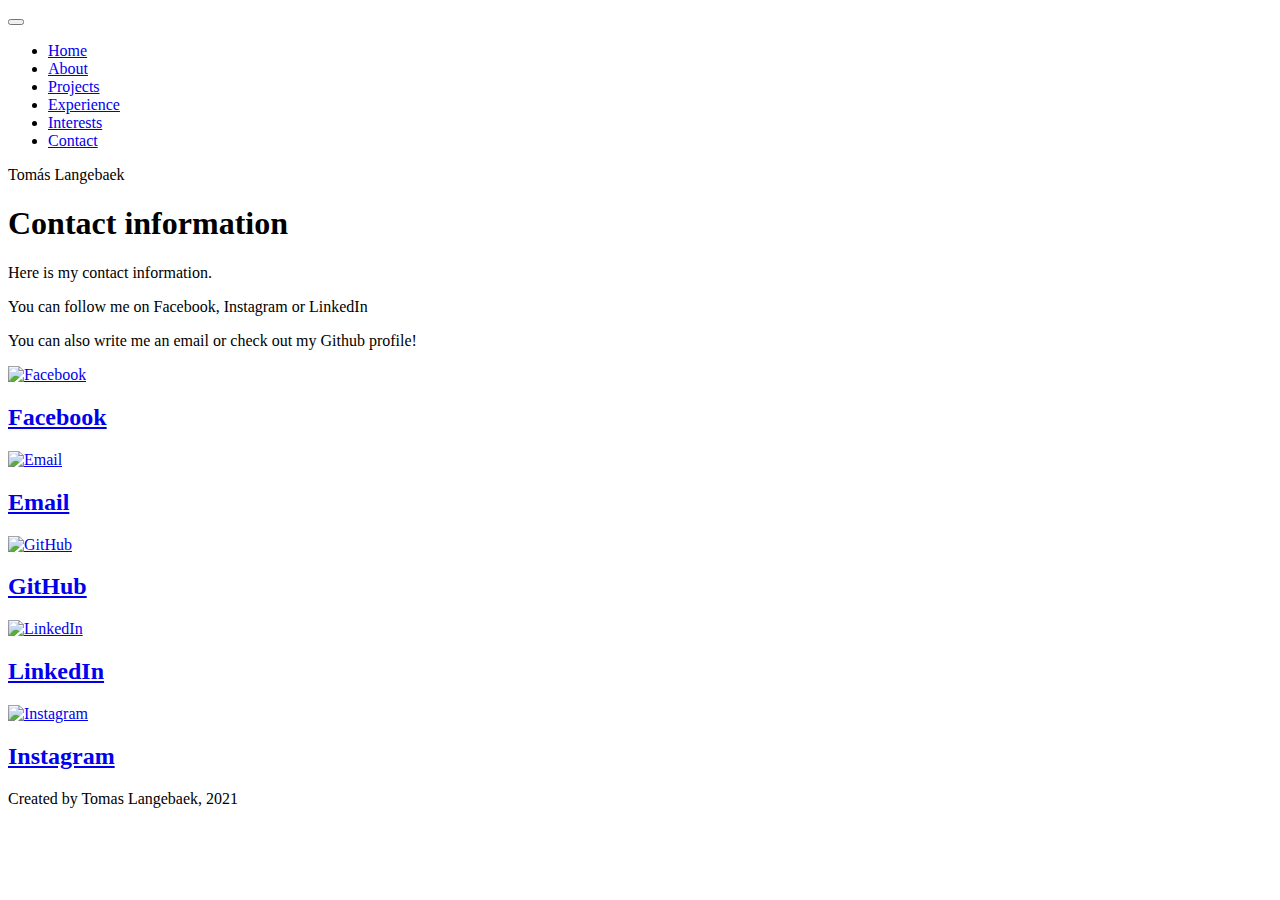
==== contact.html @ b406a7a7 "more fixes in urls" ====
<!doctype html>
<html lang="en">
  <head>
    <meta charset="utf-8" />
    <meta name="viewport" content="width=device-width, initial-scale=1">
    <link href="https://cdn.jsdelivr.net/npm/bootstrap@5.0.0-beta1/dist/css/bootstrap.min.css" rel="stylesheet" integrity="sha384-giJF6kkoqNQ00vy+HMDP7azOuL0xtbfIcaT9wjKHr8RbDVddVHyTfAAsrekwKmP1" crossorigin="anonymous">
    <link rel="stylesheet" href="style.css" />
    <title>Personal Webpage Project</title>
  </head>
  <body>
    <header>
        <nav class="navbar navbar-expand-lg navbar-light bg-light navbar-fixed-top">
            <div class="container-fluid">
                    <button class="navbar-toggler" type="button" data-bs-toggle="collapse" data-bs-target="#navbarNav" aria-controls="navbarNav" aria-expanded="false" aria-label="Toggle navigation">
                        <span class="navbar-toggler-icon"></span>
                    </button>
                    <div class="collapse navbar-collapse" id="navbarNav">
                        <ul class="navbar-nav ml-auto mx-auto">
                            <li class="nav-item">
                                <a class="nav-link active" aria-current="page" href="../index.html">Home</a>
                            </li>
                            <li class="nav-item">
                                <a class="nav-link" href="../about.html">About</a>
                            </li>
                            <li class="nav-item">
                                <a class="nav-link" href="../projects.html">Projects</a>
                            </li>
                            <li class="nav-item">
                                <a class="nav-link" href="../experience.html">Experience</a>
                            </li>
                            <li class="nav-item">
                                <a class="nav-link" href="../interests.html">Interests</a>
                            </li>
                            <li class="nav-item">
                                <a class="nav-link" href="../contact.html">Contact</a>
                            </li>
                        </ul>
                        <span class="navbar-text">
                            Tomás Langebaek
                        </span>
                    </div>
            </div>
        </nav>
        <div class="jumbotron jumbotron-fluid">
            <div class="container">
            <h1 class="display">Contact information</h1>
            <h2></h2>
            </div>
        </div>
         <main>
        <p>Here is my contact information.</p>
        <p>You can follow me on Facebook, Instagram or LinkedIn</p>
        <p>You can also write me an email or check out my Github profile!</p>
        <div class="container">
            <a href="https://www.facebook.com/tomas.langebaek/">
            <div class="item container homeicons">
                <img src="../images/social_media/facebook.png" title="Facebook" alt="Facebook" >
                <h2>Facebook</h2>
            </div>
            </a>
            <a href="mailto: tomaslangebaek@gmail.com">
            <div class="item container homeicons">
                <img src="../images/social_media/email.png" title="Email" alt="Email">
                <h2>Email</h2>
            </div>
            </a>
            <a href="https://github.com/TomasLangebaek">
            <div class="item container homeicons">
                 <img src="../images/social_media/github.png" title="GitHub" alt="GitHub">
                 <h2>GitHub</h2>
            </div>
            </a>
            <a href="https://www.linkedin.com/in/tom%C3%A1s-langeb%C3%A6k-carrizosa-0459b718b/">
            <div class="item container homeicons">
                 <img src="../images/social_media/linkedin.png" title="LinkedIn" alt="LinkedIn">
                 <h2>LinkedIn</h2>
            </div>
            </a>
            <a href="https://www.instagram.com/tom.langebaek/">
            <div class="item container homeicons">
                <img src="../images/social_media/instagram.png" title="Instagram" alt="Instagram">
                <h2>Instagram</h2>
            </div>
            </a>
        </div>
       
        </main>
    <footer class="footer">
        Created by Tomas Langebaek, 2021
    </footer>
  </body>
</html>
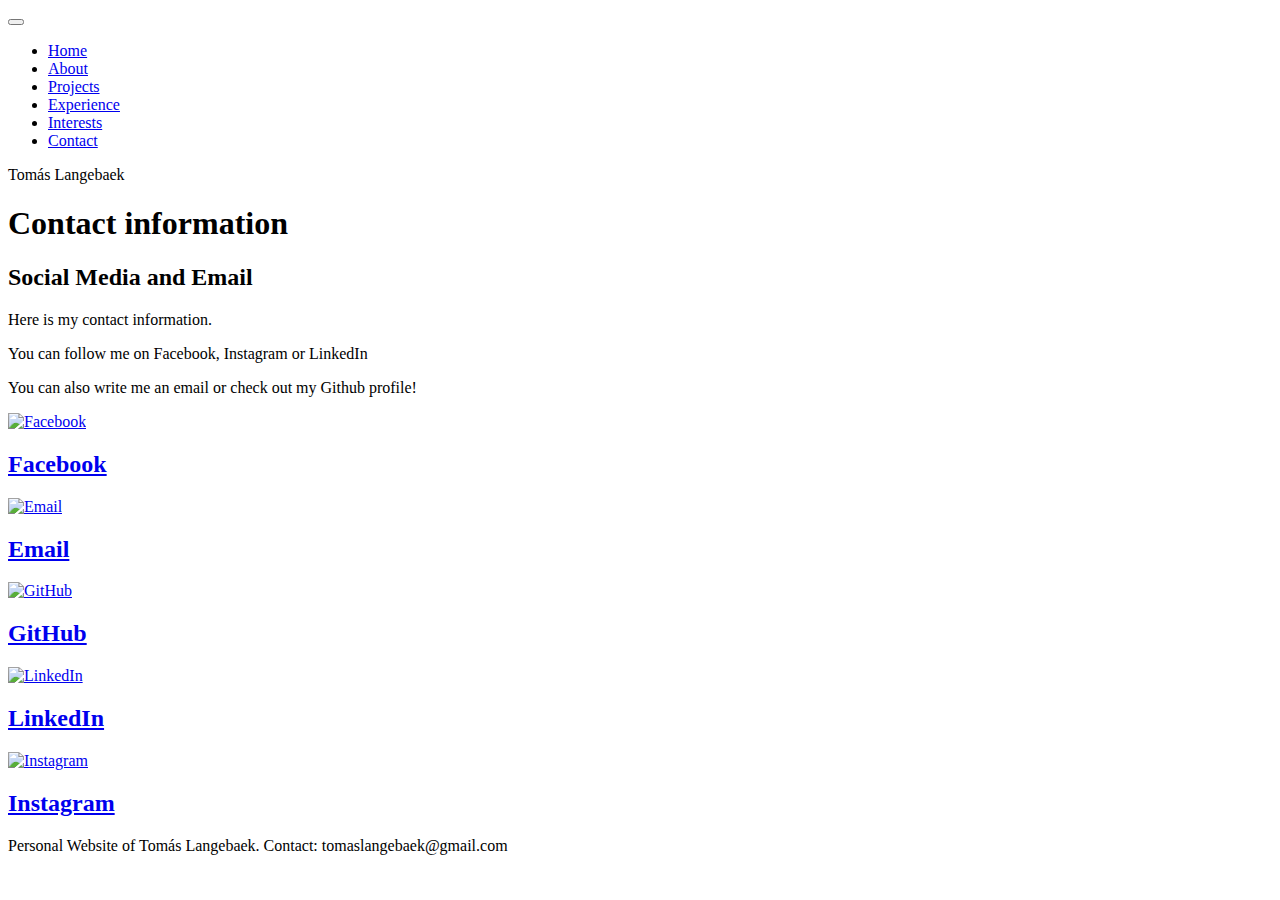
==== commit 69919987: "Corrección ca.garciav" ====
--- a/contact.html
+++ b/contact.html
@@ -1,92 +1,143 @@
-<!doctype html>
+<!DOCTYPE html>
 <html lang="en">
   <head>
     <meta charset="utf-8" />
-    <meta name="viewport" content="width=device-width, initial-scale=1">
-    <link href="https://cdn.jsdelivr.net/npm/bootstrap@5.0.0-beta1/dist/css/bootstrap.min.css" rel="stylesheet" integrity="sha384-giJF6kkoqNQ00vy+HMDP7azOuL0xtbfIcaT9wjKHr8RbDVddVHyTfAAsrekwKmP1" crossorigin="anonymous">
+    <meta name="viewport" content="width=device-width, initial-scale=1" />
+    <link
+      href="https://cdn.jsdelivr.net/npm/bootstrap@5.0.0-beta1/dist/css/bootstrap.min.css"
+      rel="stylesheet"
+      integrity="sha384-giJF6kkoqNQ00vy+HMDP7azOuL0xtbfIcaT9wjKHr8RbDVddVHyTfAAsrekwKmP1"
+      crossorigin="anonymous"
+    />
     <link rel="stylesheet" href="style.css" />
     <title>Personal Webpage Project</title>
+    <!--  
+Si se hacen varías páginas no es mejor que cada una tenga su propio título?
+--> 
   </head>
   <body>
     <header>
-        <nav class="navbar navbar-expand-lg navbar-light bg-light navbar-fixed-top">
-            <div class="container-fluid">
-                    <button class="navbar-toggler" type="button" data-bs-toggle="collapse" data-bs-target="#navbarNav" aria-controls="navbarNav" aria-expanded="false" aria-label="Toggle navigation">
-                        <span class="navbar-toggler-icon"></span>
-                    </button>
-                    <div class="collapse navbar-collapse" id="navbarNav">
-                        <ul class="navbar-nav ml-auto mx-auto">
-                            <li class="nav-item">
-                                <a class="nav-link active" aria-current="page" href="../index.html">Home</a>
-                            </li>
-                            <li class="nav-item">
-                                <a class="nav-link" href="../about.html">About</a>
-                            </li>
-                            <li class="nav-item">
-                                <a class="nav-link" href="../projects.html">Projects</a>
-                            </li>
-                            <li class="nav-item">
-                                <a class="nav-link" href="../experience.html">Experience</a>
-                            </li>
-                            <li class="nav-item">
-                                <a class="nav-link" href="../interests.html">Interests</a>
-                            </li>
-                            <li class="nav-item">
-                                <a class="nav-link" href="../contact.html">Contact</a>
-                            </li>
-                        </ul>
-                        <span class="navbar-text">
-                            Tomás Langebaek
-                        </span>
-                    </div>
-            </div>
-        </nav>
-        <div class="jumbotron jumbotron-fluid">
-            <div class="container">
-            <h1 class="display">Contact information</h1>
-            <h2></h2>
-            </div>
+      <nav
+        class="navbar navbar-expand-lg navbar-light bg-light navbar-fixed-top"
+      >
+        <div class="container-fluid">
+          <button
+            class="navbar-toggler"
+            type="button"
+            data-bs-toggle="collapse"
+            data-bs-target="#navbarNav"
+            aria-controls="navbarNav"
+            aria-expanded="false"
+            aria-label="Toggle navigation"
+          >
+            <span class="navbar-toggler-icon"></span>
+          </button>
+          <div class="collapse navbar-collapse" id="navbarNav">
+            <ul class="navbar-nav ml-auto mx-auto">
+              <li class="nav-item">
+                <a
+                  class="nav-link active"
+                  aria-current="page"
+                  href="../index.html"
+                  >Home</a
+                >
+              </li>
+              <li class="nav-item">
+                <a class="nav-link" href="../about.html">About</a>
+              </li>
+              <li class="nav-item">
+                <a class="nav-link" href="../projects.html">Projects</a>
+              </li>
+              <li class="nav-item">
+                <a class="nav-link" href="../experience.html">Experience</a>
+              </li>
+              <li class="nav-item">
+                <a class="nav-link" href="../interests.html">Interests</a>
+              </li>
+              <li class="nav-item">
+                <a class="nav-link" href="../contact.html">Contact</a>
+              </li>
+            </ul>
+            <span class="navbar-text"> Tomás Langebaek </span>
+          </div>
         </div>
-         <main>
-        <p>Here is my contact information.</p>
-        <p>You can follow me on Facebook, Instagram or LinkedIn</p>
-        <p>You can also write me an email or check out my Github profile!</p>
-        <div class="container">
-            <a href="https://www.facebook.com/tomas.langebaek/">
-            <div class="item container homeicons">
-                <img src="../images/social_media/facebook.png" title="Facebook" alt="Facebook" >
-                <h2>Facebook</h2>
-            </div>
-            </a>
-            <a href="mailto: tomaslangebaek@gmail.com">
-            <div class="item container homeicons">
-                <img src="../images/social_media/email.png" title="Email" alt="Email">
-                <h2>Email</h2>
-            </div>
-            </a>
-            <a href="https://github.com/TomasLangebaek">
-            <div class="item container homeicons">
-                 <img src="../images/social_media/github.png" title="GitHub" alt="GitHub">
-                 <h2>GitHub</h2>
-            </div>
-            </a>
-            <a href="https://www.linkedin.com/in/tom%C3%A1s-langeb%C3%A6k-carrizosa-0459b718b/">
-            <div class="item container homeicons">
-                 <img src="../images/social_media/linkedin.png" title="LinkedIn" alt="LinkedIn">
-                 <h2>LinkedIn</h2>
-            </div>
-            </a>
-            <a href="https://www.instagram.com/tom.langebaek/">
-            <div class="item container homeicons">
-                <img src="../images/social_media/instagram.png" title="Instagram" alt="Instagram">
-                <h2>Instagram</h2>
-            </div>
-            </a>
-        </div>
-       
-        </main>
+      </nav>
+    </header>
+    <!--  
+Hay forma de evitar esta duplicación de código?
+--> 
+    <div class="jumbotron jumbotron-fluid">
+      <div class="container">
+        <h1 class="display">Contact information</h1>
+        <h2>Social Media and Email</h2>
+      </div>
+    </div>
+    <main>
+      <p>Here is my contact information.</p>
+      <p>You can follow me on Facebook, Instagram or LinkedIn</p>
+      <p>You can also write me an email or check out my Github profile!</p>
+      <div class="container">
+        <a href="https://www.facebook.com/tomas.langebaek/">
+          <div class="item container homeicons">
+            <img
+              src="../images/social_media/facebook.png"
+              title="Facebook"
+              alt="Facebook"
+            />
+            <h2>Facebook</h2>
+          </div>
+        </a>
+        <a href="mailto: tomaslangebaek@gmail.com">
+          <div class="item container homeicons">
+            <img
+              src="../images/social_media/email.png"
+              title="Email"
+              alt="Email"
+            />
+            <h2>Email</h2>
+          </div>
+        </a>
+        <a href="https://github.com/TomasLangebaek">
+          <div class="item container homeicons">
+            <img
+              src="../images/social_media/github.png"
+              title="GitHub"
+              alt="GitHub"
+            />
+            <h2>GitHub</h2>
+          </div>
+        </a>
+        <a
+          href="https://www.linkedin.com/in/tom%C3%A1s-langeb%C3%A6k-carrizosa-0459b718b/"
+        >
+          <div class="item container homeicons">
+            <img
+              src="../images/social_media/linkedin.png"
+              title="LinkedIn"
+              alt="LinkedIn"
+            />
+            <h2>LinkedIn</h2>
+          </div>
+        </a>
+        <a href="https://www.instagram.com/tom.langebaek/">
+          <div class="item container homeicons">
+            <img
+              src="../images/social_media/instagram.png"
+              title="Instagram"
+              alt="Instagram"
+            />
+            <h2>Instagram</h2>
+          </div>
+        </a>
+      </div>
+    </main>
     <footer class="footer">
-        Created by Tomas Langebaek, 2021
+      Personal Website of Tomás Langebaek. Contact: tomaslangebaek@gmail.com
     </footer>
+    <script
+      src="https://cdn.jsdelivr.net/npm/bootstrap@5.0.0-beta2/dist/js/bootstrap.bundle.min.js"
+      integrity="sha384-b5kHyXgcpbZJO/tY9Ul7kGkf1S0CWuKcCD38l8YkeH8z8QjE0GmW1gYU5S9FOnJ0"
+      crossorigin="anonymous"
+    ></script>
   </body>
 </html>
